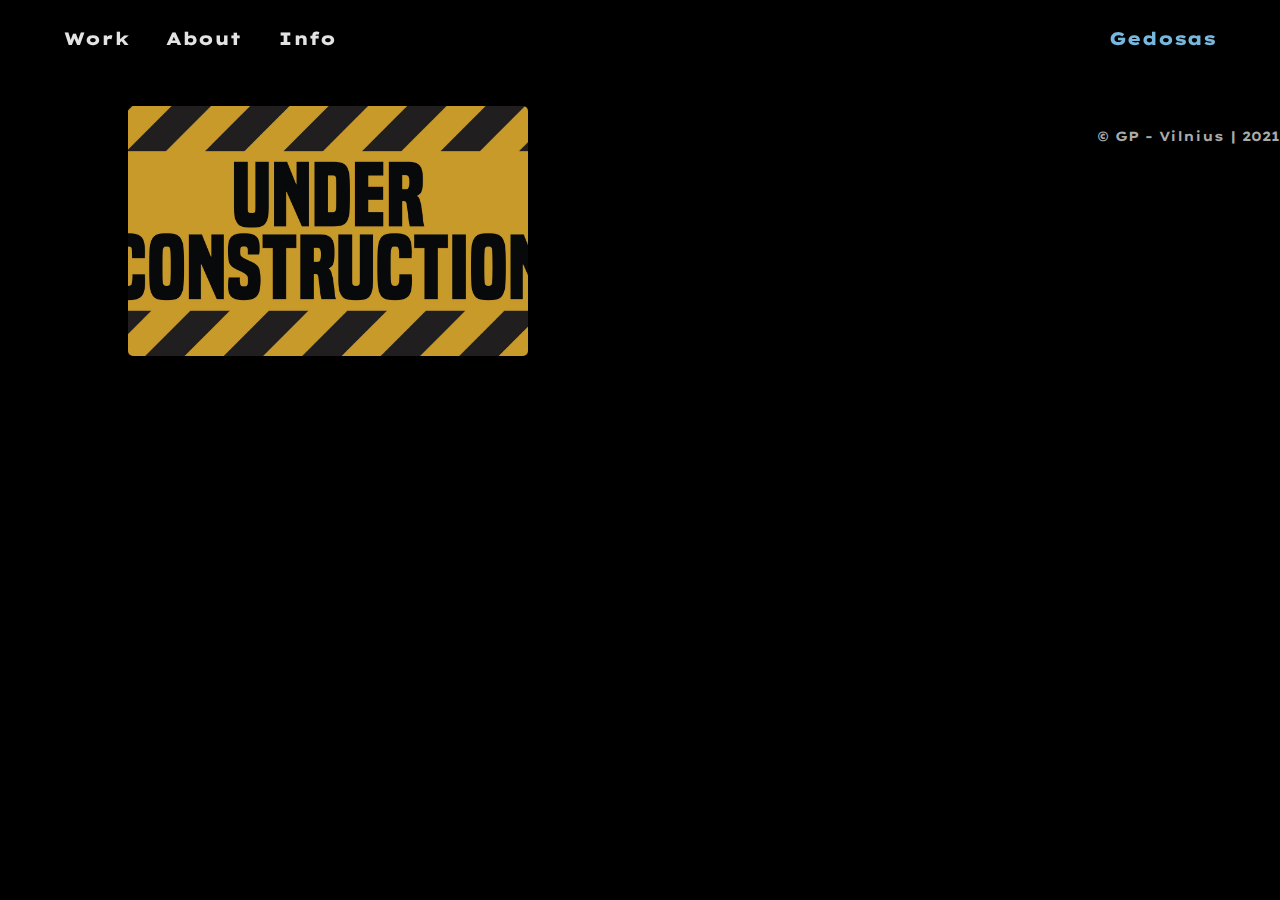
==== about/index.html @ 212b0219 "Header +some css fixes (style.css)" ====
<!DOCTYPE html>
<html>

<head>
  <link rel="shortcut icon" href="../img/briefcase.svg" type="image/x-icon">
  <title>GP portfolio</title>
  <meta charset="UTF-8">
  <meta name="viewport" content="width=device-width, initial-scale=1" /> 
  <link rel="stylesheet" href="../css/normalize.min.css">
  <link rel="stylesheet" href="../css/style.css">
  <link rel="stylesheet" href="../css/header.css">
  <link href="https://fonts.googleapis.com/css2?family=Lexend+Mega&display=swap" rel="stylesheet">
  <script src="../js/jquery.min.js"></script>
</head>

<body>
  <header>
    <nav>
      <div class="links">
        <a href="/">Work</a>
        <a href="/about/">About</a>
        <a href="/info/">Info</a>
      </div>
      <a id="logo" href="/">Gedosas</a>
      <button class="hamburger" onClick="toggle()"><img src="../img/hamburger.png" id="hamburger"></button>
    </nav>
  </header>

  <main class="about">
    <div class="work" id="constr">
      <!-- <h3>Under construction...</h3> -->
    </div>
    
    <div class="work">
      <div>

      </div>      
    </div>

    <footer>
      <h5> &#169 GP - Vilnius | 2021</h5>
    </footer>
  </main>

  <script  src="../js/script.js"></script>

  <!-- <script>
//     $(function(){
//     $("a").each(function(){
//             if ($(this).attr("href") === window.location.pathname){
//                     $(this).addClass("active");
//             }
//     });
//  });
    // alert(window.location.pathname);
  </script> -->

</body>

</html>
---- css/style.css ----
html {
  box-sizing: border-box;
}
*,
*:before,
*:after {
  box-sizing: inherit;
}

/* Mobile first styles go here */

/* Desktop styles go here */
body {
  font-family: "Lexend Mega", sans-serif;
  background-color: black;
  color: rgb(170, 170, 170);
}

main {
  position: absolute;
  top: 90px;
  display: flex;
  flex-wrap: wrap;
  /* height: 850px; */
  justify-content: space-between;
  align-content: space-between;
  margin: 1em 10%;
  /* height: 120vh; */
}
.about {
  height: 84%;
  width: 90%;
}

.work {
  width: 400px;
  height: 200px;
  display: flex;
  align-items: center;
  z-index: 5;
  color:rgb(240, 240, 240);
  opacity: 0.9;
}
#construction {
  display: flex;
  flex-direction: column;
  align-items: flex-start;
  justify-content: center;
}
.work h3 {
  text-align: justify;
  font-weight: 500;
}

#constr {
  background-image: url("../img/Under-Construction.jpg");
  background-repeat: no-repeat;
  background-size: cover;
  background-position: center;
  border-radius: 5px;
  position: absolute;
  height: 250px;
  opacity: 0.85;
}
#info {
  display: flex;
  flex-direction: column;
  align-items: flex-start;
  justify-content: center;
}
#git {
  position: relative;
  top: 50px;
  width: 50%;
}
#email {
  position: relative;
  top: 80px;
}
#one {
  background-image: url("../img/html5.jpg");
  background-repeat: no-repeat;
  background-size: cover;
  background-position: center;
  border-radius: 5px;
  /* position: absolute; */
}
#h2, #h22, #h222, #h2222 {
  display: none;
  flex-direction: column;
  justify-content: center;
  text-align: center;
  width: 100%;
  height: 100%;
}
h2 {
  margin: 0.4em 0;
}

#h2 a, #h22 a, #h222 a, #h2222 a {
  color: rgb(240, 240, 240);
  text-decoration: none;
}

#two {
  background-image: url("../img/css3.jpg");
  background-repeat: no-repeat;
  background-size: cover;
  background-position: center;
  border-radius: 5px;
}
#three {
  background-image: url("../img/js1.jpg");
  background-repeat: no-repeat;
  background-size: cover;
  background-position: center;
  border-radius: 5px;
}
#four {
  background-image: url("../img/react.png");
  background-repeat: no-repeat;
  background-size: cover;
  background-position: center;
  border-radius: 5px;
}

.active {
  color: #7FC2EB;
  font-weight: 900;
}

canvas {
  position: absolute;
  top: 100px;
  background: black;
  margin-left: 5%;
}

#jsfoot, #infofooter {
  position: absolute;
  bottom: 1px;
  margin-left: 5%;
}

.footer {
  position: absolute;
  bottom: 20px;
  margin-left: 5%;
}
---- css/header.css ----
header {
  position: fixed;
  top: 0;
  width: 100%;
  background: rgba(0, 0, 0, 0.85);
  opacity: 0.95;
  z-index: 10;
}

nav {
  display: flex;
  justify-content: space-between;
  font-size: 1.125em;
}

.links {
  justify-content: flex-start;
  width: 50%;
  padding-inline-start: 5%;
  margin-block-start: 1.5em;
  margin-block-end: 1.5em;
}

.links > a {
  margin: 0;
  margin-right: 5%;
}

nav a {
  color:rgb(240, 240, 240);
  text-decoration: none;
  font-weight: 800;
}

a:hover, #three a:hover, #one a:hover, #two a:hover, #four a:hover {
  color: #7FC2EB;
}

#logo {
  text-align: right;
  margin: 1em 0;
  margin-right: 5%;
  margin-block-start: 1.5em;
  margin-block-end: 1.5em;
  text-decoration: none;
  color: #7FC2EB;
}

#logo:hover {
  color:rgb(240, 240, 240);
}

.hamburger {
  background: none;
  border: none;
  padding: 0;
  display: none;
  height: 30px;
  align-self: center;
}

.hamburger > img {
  width: 30px;
  height: 30px;
  align-self: center;
}

@media screen and (max-width: 768px) {
  .hamburger {
    display: inline-flex;
    margin-right: 5%;
  }
  .links {
    display: none;
  }
  #logo {
    margin-left: 5%;
  }
}
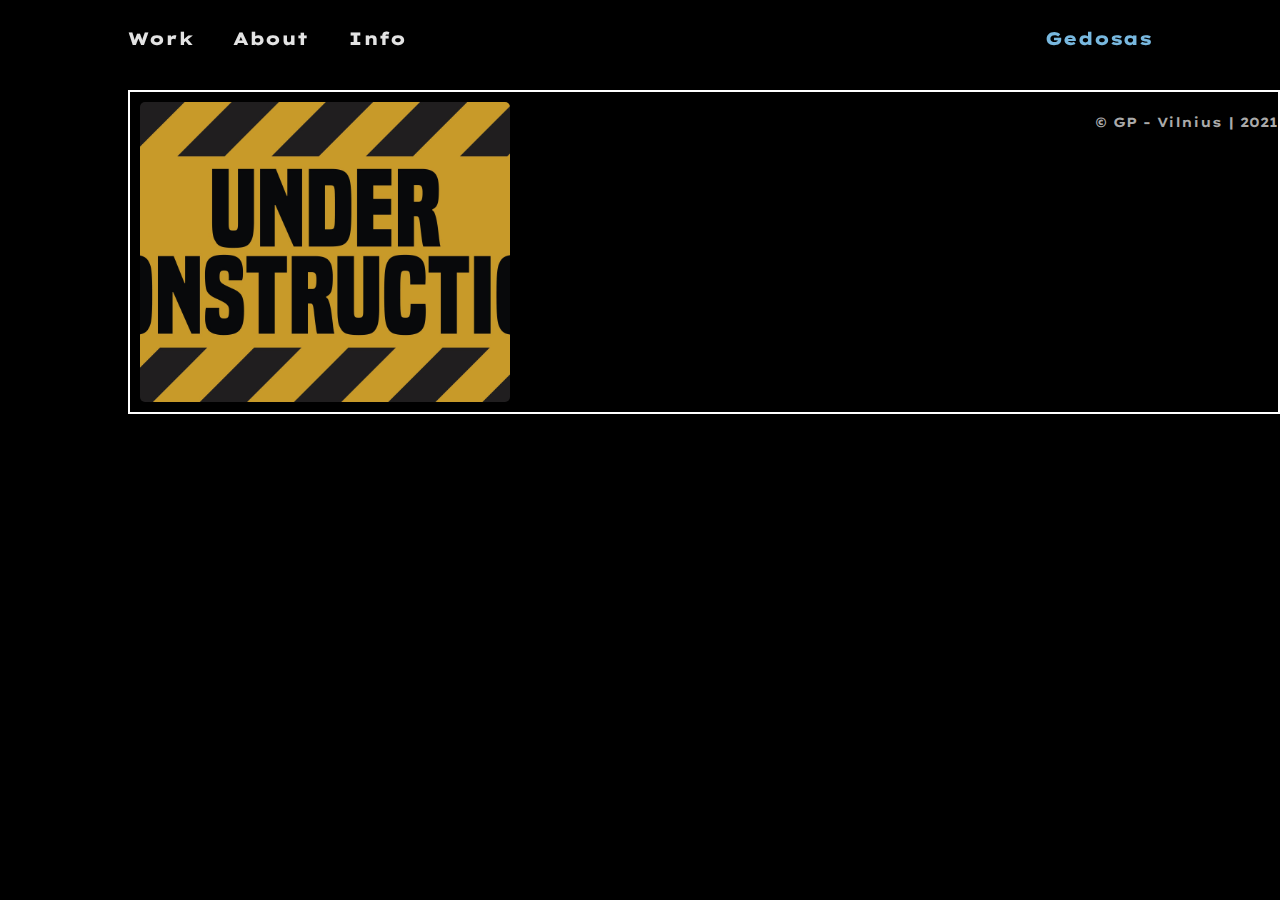
==== commit 7c792bd6: "Main flex-box" ====
--- a/about/index.html
+++ b/about/index.html
@@ -9,6 +9,7 @@
   <link rel="stylesheet" href="../css/normalize.min.css">
   <link rel="stylesheet" href="../css/style.css">
   <link rel="stylesheet" href="../css/header.css">
+  <link rel="stylesheet" href="../css/info.css">
   <link href="https://fonts.googleapis.com/css2?family=Lexend+Mega&display=swap" rel="stylesheet">
   <script src="../js/jquery.min.js"></script>
 </head>
--- a/css/style.css
+++ b/css/style.css
@@ -9,6 +9,7 @@
 
 /* Mobile first styles go here */
 
+
 /* Desktop styles go here */
 body {
   font-family: "Lexend Mega", sans-serif;
@@ -17,74 +18,38 @@
 }
 
 main {
-  position: absolute;
+  position: relative;
   top: 90px;
   display: flex;
+  flex-grow: 2;
   flex-wrap: wrap;
-  /* height: 850px; */
   justify-content: space-between;
   align-content: space-between;
-  margin: 1em 10%;
-  /* height: 120vh; */
-}
-.about {
-  height: 84%;
-  width: 90%;
+  margin: 0 10%;
+  border: 2px solid #FFF;
+  /* height: 100vh; */
+  /* height: 850px; */
+
 }
 
 .work {
-  width: 400px;
-  height: 200px;
+  /* min-width: 330px;
+  max-width: 500px; */
+  min-height: 300px;
+
+  width: 370px;
+  max-width: 800px;
+  flex-grow: 1;
+
+
   display: flex;
   align-items: center;
   z-index: 5;
   color:rgb(240, 240, 240);
   opacity: 0.9;
-}
-#construction {
-  display: flex;
-  flex-direction: column;
-  align-items: flex-start;
-  justify-content: center;
-}
-.work h3 {
-  text-align: justify;
-  font-weight: 500;
+  margin: 10px 10px;
 }
 
-#constr {
-  background-image: url("../img/Under-Construction.jpg");
-  background-repeat: no-repeat;
-  background-size: cover;
-  background-position: center;
-  border-radius: 5px;
-  position: absolute;
-  height: 250px;
-  opacity: 0.85;
-}
-#info {
-  display: flex;
-  flex-direction: column;
-  align-items: flex-start;
-  justify-content: center;
-}
-#git {
-  position: relative;
-  top: 50px;
-  width: 50%;
-}
-#email {
-  position: relative;
-  top: 80px;
-}
-#one {
-  background-image: url("../img/html5.jpg");
-  background-repeat: no-repeat;
-  background-size: cover;
-  background-position: center;
-  border-radius: 5px;
-  /* position: absolute; */
-}
 #h2, #h22, #h222, #h2222 {
   display: none;
   flex-direction: column;
@@ -96,32 +61,28 @@
 h2 {
   margin: 0.4em 0;
 }
-
 #h2 a, #h22 a, #h222 a, #h2222 a {
   color: rgb(240, 240, 240);
   text-decoration: none;
 }
 
-#two {
-  background-image: url("../img/css3.jpg");
+#one, #two, #three, #four {
   background-repeat: no-repeat;
   background-size: cover;
   background-position: center;
   border-radius: 5px;
 }
+#one {
+  background-image: url("../img/html5.jpg");
+}
+#two {
+  background-image: url("../img/css3.jpg");
+}
 #three {
   background-image: url("../img/js1.jpg");
-  background-repeat: no-repeat;
-  background-size: cover;
-  background-position: center;
-  border-radius: 5px;
 }
 #four {
   background-image: url("../img/react.png");
-  background-repeat: no-repeat;
-  background-size: cover;
-  background-position: center;
-  border-radius: 5px;
 }
 
 .active {
@@ -143,8 +104,9 @@
 }
 
 .footer {
-  position: absolute;
-  bottom: 20px;
-  margin-left: 5%;
+  position: relative;
+  bottom: -120px;
+  margin-left: 10%;
+  padding-bottom: 20px;
 }
 
--- a/css/header.css
+++ b/css/header.css
@@ -16,7 +16,7 @@
 .links {
   justify-content: flex-start;
   width: 50%;
-  padding-inline-start: 5%;
+  margin-inline-start: 10%;
   margin-block-start: 1.5em;
   margin-block-end: 1.5em;
 }
@@ -39,7 +39,7 @@
 #logo {
   text-align: right;
   margin: 1em 0;
-  margin-right: 5%;
+  margin-right: 10%;
   margin-block-start: 1.5em;
   margin-block-end: 1.5em;
   text-decoration: none;
@@ -65,7 +65,7 @@
   align-self: center;
 }
 
-@media screen and (max-width: 768px) {
+@media screen and (max-width: 930px) {
   .hamburger {
     display: inline-flex;
     margin-right: 5%;
@@ -76,4 +76,10 @@
   #logo {
     margin-left: 5%;
   }
+  main {
+    margin: 0 5%;
+  }
+  .footer {
+    margin-left: 5%;
+  }
 }--- a/css/info.css
+++ b/css/info.css
@@ -0,0 +1,45 @@
+.about {
+    height: 84%;
+    width: 90%;
+}
+
+#construction {
+    display: flex;
+    flex-direction: column;
+    align-items: flex-start;
+    justify-content: center;
+}
+
+.work h3 {
+    text-align: justify;
+    font-weight: 500;
+}
+  
+#constr {
+    background-image: url("../img/Under-Construction.jpg");
+    background-repeat: no-repeat;
+    background-size: cover;
+    background-position: center;
+    border-radius: 5px;
+    position: absolute;
+    height: 250px;
+    opacity: 0.85;
+}
+
+#info {
+    display: flex;
+    flex-direction: column;
+    align-items: flex-start;
+    justify-content: center;
+}
+
+#git {
+    position: relative;
+    top: 50px;
+    width: 50%;
+}
+
+#email {
+    position: relative;
+    top: 80px;
+}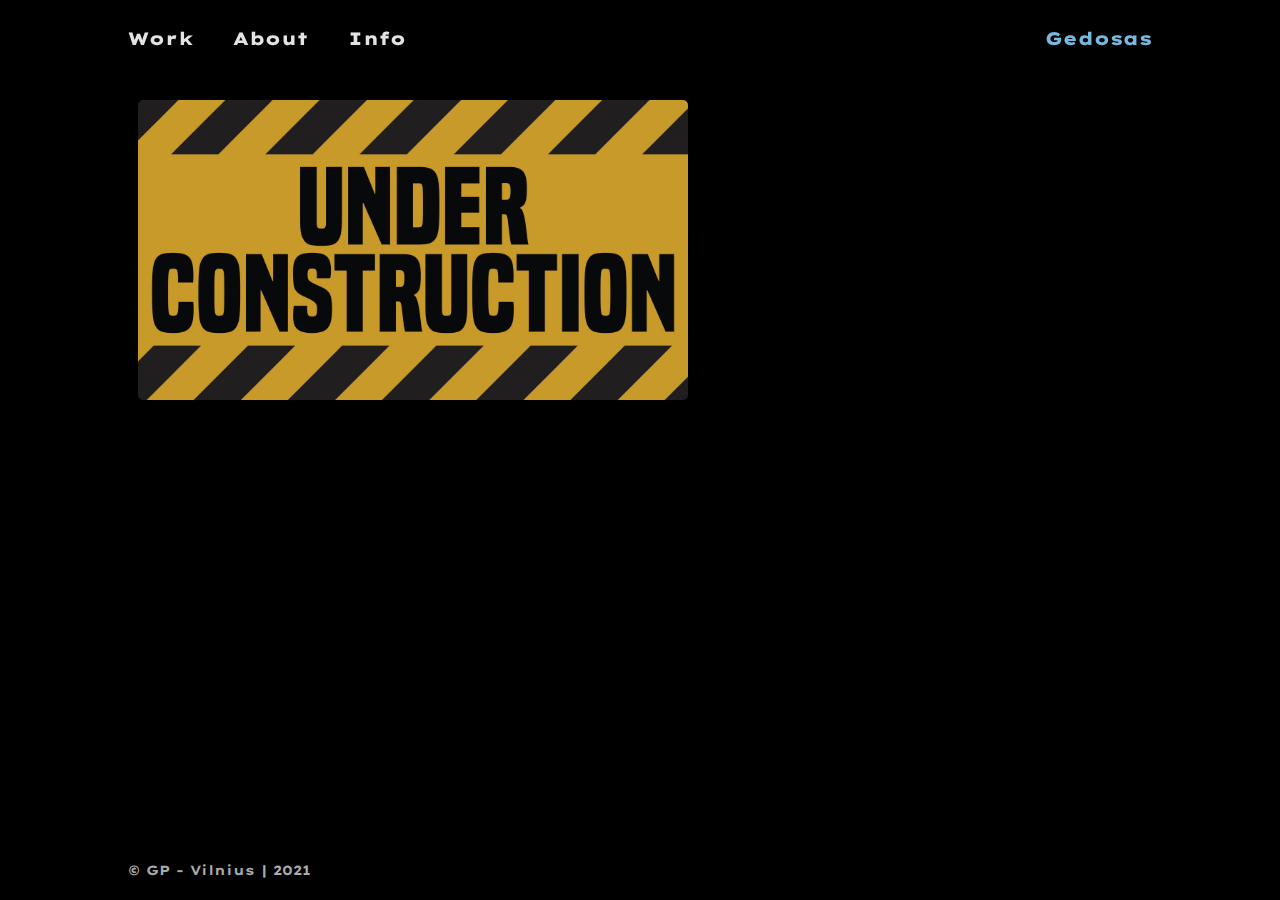
==== commit 8c6ef7bc: "footer / about / info fixes" ====
--- a/about/index.html
+++ b/about/index.html
@@ -3,7 +3,7 @@
 
 <head>
   <link rel="shortcut icon" href="../img/briefcase.svg" type="image/x-icon">
-  <title>GP portfolio</title>
+  <title>About</title>
   <meta charset="UTF-8">
   <meta name="viewport" content="width=device-width, initial-scale=1" /> 
   <link rel="stylesheet" href="../css/normalize.min.css">
@@ -37,25 +37,13 @@
 
       </div>      
     </div>
+  </main>
 
-    <footer>
-      <h5> &#169 GP - Vilnius | 2021</h5>
-    </footer>
-  </main>
+  <footer class="footer">
+    <h5> &#169 GP - Vilnius | 2021</h5>
+  </footer>
 
   <script  src="../js/script.js"></script>
 
-  <!-- <script>
-//     $(function(){
-//     $("a").each(function(){
-//             if ($(this).attr("href") === window.location.pathname){
-//                     $(this).addClass("active");
-//             }
-//     });
-//  });
-    // alert(window.location.pathname);
-  </script> -->
-
 </body>
-
 </html>--- a/css/style.css
+++ b/css/style.css
@@ -17,7 +17,7 @@
   color: rgb(170, 170, 170);
 }
 
-main {
+.main {
   position: relative;
   top: 90px;
   display: flex;
@@ -26,22 +26,13 @@
   justify-content: space-between;
   align-content: space-between;
   margin: 0 10%;
-  border: 2px solid #FFF;
-  /* height: 100vh; */
-  /* height: 850px; */
-
 }
 
 .work {
-  /* min-width: 330px;
-  max-width: 500px; */
   min-height: 300px;
-
   width: 370px;
   max-width: 800px;
   flex-grow: 1;
-
-
   display: flex;
   align-items: center;
   z-index: 5;
@@ -94,16 +85,16 @@
   position: absolute;
   top: 100px;
   background: black;
-  margin-left: 5%;
+  margin-left: 10%;
 }
 
-#jsfoot, #infofooter {
+#jsfoot, .footer {
   position: absolute;
-  bottom: 1px;
-  margin-left: 5%;
+  bottom: 0;
+  margin-left: 10%;
 }
 
-.footer {
+.footer-index {
   position: relative;
   bottom: -120px;
   margin-left: 10%;
--- a/css/info.css
+++ b/css/info.css
@@ -1,13 +1,9 @@
 .about {
+    position: relative;
+    top: 90px;
     height: 84%;
-    width: 90%;
-}
-
-#construction {
-    display: flex;
-    flex-direction: column;
-    align-items: flex-start;
-    justify-content: center;
+    width: 100%;
+    margin: 0 10%;
 }
 
 .work h3 {
@@ -16,30 +12,24 @@
 }
   
 #constr {
+    position: relative;
     background-image: url("../img/Under-Construction.jpg");
     background-repeat: no-repeat;
     background-size: cover;
     background-position: center;
     border-radius: 5px;
-    position: absolute;
     height: 250px;
+    width: 550px;
     opacity: 0.85;
 }
 
 #info {
     display: flex;
-    flex-direction: column;
     align-items: flex-start;
-    justify-content: center;
+    gap: 70px;
+    margin-top: 50px;
 }
 
-#git {
-    position: relative;
-    top: 50px;
-    width: 50%;
+.info-image {
+    height: 100px;
 }
-
-#email {
-    position: relative;
-    top: 80px;
-}